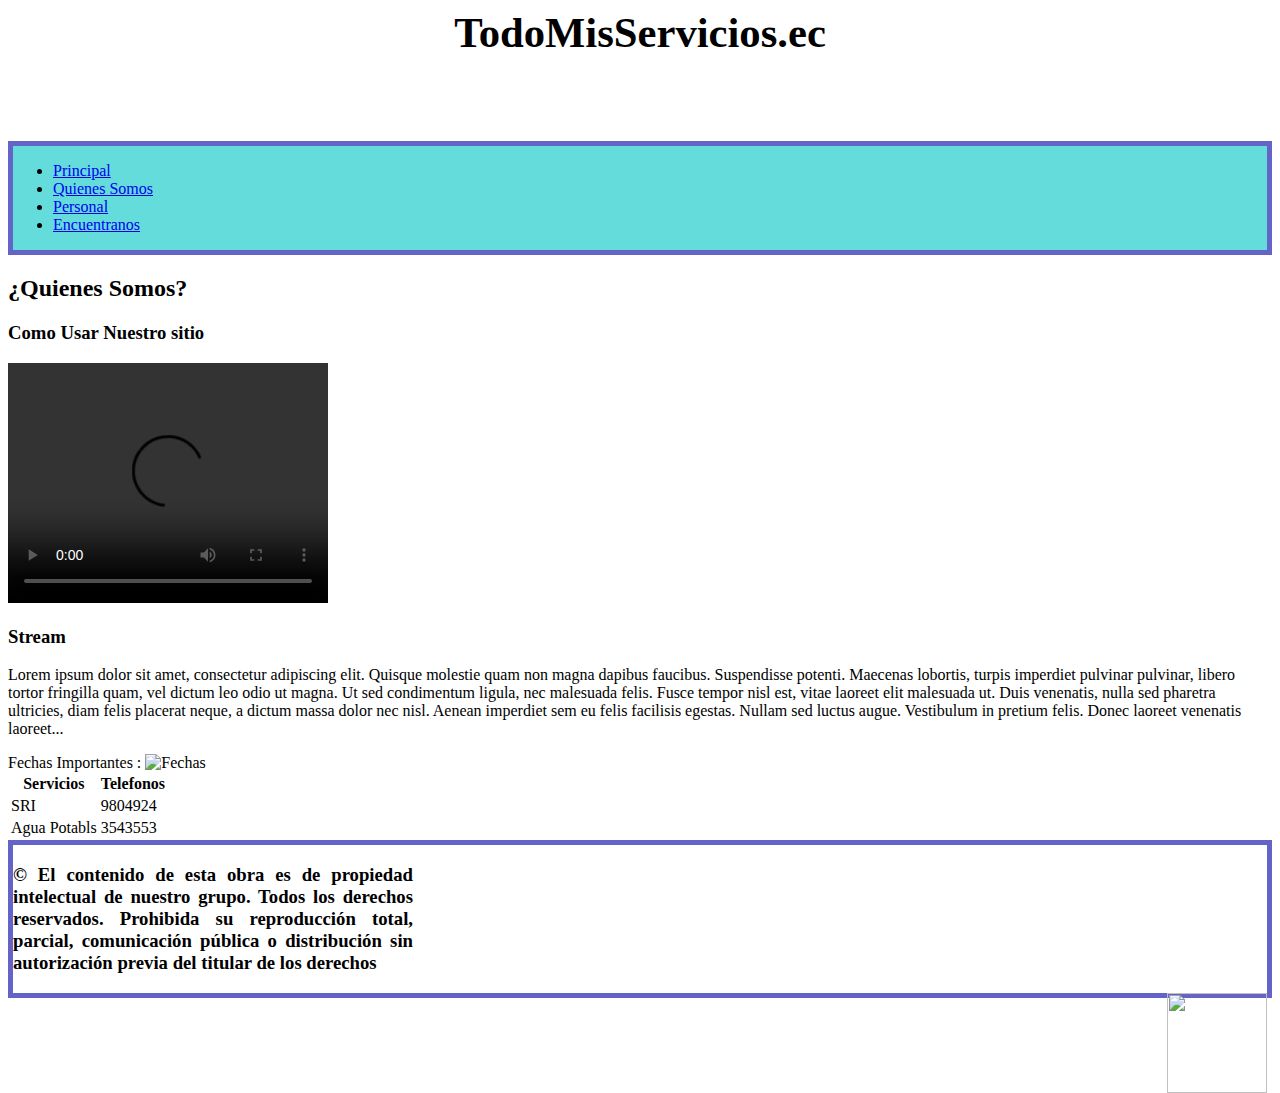
==== Servicios/index.html @ 13219e09 "footer" ====
<!DOCTYPE HTML>
<html lang="es">
	
	<head>		
		<meta charset="UTF-8">
		<title>TodoMisServicios - Quienes Somos</title>
		<link rel="stylesheet" href="css/tallercss1.css">
		<link href="http://assets.insights.litmus.com/campaigns/tedc-2015/assets/tweets.css" type="text/css" rel="stylesheet" />
	</head>
	
	<body>
		<header>
			<h1>TodoMisServicios.ec</h1>
		</header>
		<nav>
			<ul>
				<li><a href="index.html">Principal</a></li>
				<li><a href="quienessomos.html">Quienes Somos</a></li>
				<li><a href="personal.html">Personal</a></li>
				<li><a href="encuentranos.html">Encuentranos</a></li>
			</ul>		
		</nav>
		<h2>¿Quienes Somos?</h2>
		
		<aside class="sidebar">
			<section>
				<h3>Como Usar Nuestro sitio</h3>
				<video width="320" height="240" controls>
					<source src="https://www.youtube.com/watch?v=cbP2N1BQdYc">
				</video>
			</section>
				
			<section>
				<h3>Stream</h3>
				<div class="tweet" id="tweet-1">      
				<div class="tweet-avatar-wrapper">
					<div class="avatar"></div>
				</div>
				<div class="tweet-wrapper">
					<span class="name"></span> <span class="handle"></span>
					<span class="timestamp"></span>
					<span class="copy"></span>
				</div>
				</div>		
			</section>
		</aside>
		
		
		
		<p>
			Lorem ipsum dolor sit amet, consectetur adipiscing elit. Quisque molestie quam non magna dapibus faucibus. Suspendisse potenti. Maecenas lobortis, turpis imperdiet pulvinar pulvinar, libero tortor fringilla quam, vel dictum leo odio ut magna. Ut sed condimentum ligula, nec malesuada felis. Fusce tempor nisl est, vitae laoreet elit malesuada ut. Duis venenatis, nulla sed pharetra ultricies, diam felis placerat neque, a dictum massa dolor nec nisl. Aenean imperdiet sem eu felis facilisis egestas. Nullam sed luctus augue. Vestibulum in pretium felis. Donec laoreet venenatis laoreet...
		</p>
		
		<label>Fechas Importantes : </label>
		<picture>
			<img src="https://html5tutorial.info/images/opera-calendar.png" alt="Fechas">
		</picture>
		

		
		<table style="width:auto">
			<tr>
				<th>Servicios</th>
				<th>Telefonos</th> 
			</tr>
			<tr>
				<td>SRI</td>
				<td>9804924</td> 				
			</tr>
			<tr>
				<td>Agua Potabls</td>
				<td>3543553</td> 
			</tr>
		</table>
		
		<footer>
			<h3 id= 'footerText'>&copy El contenido de esta obra es de propiedad intelectual de nuestro grupo. Todos los derechos reservados.  Prohibida su reproducción total, parcial, comunicación pública o distribución sin autorización previa del titular de los derechos</h3>
			<img src= "http://sytechlabs.com/img/whatiswebapplication.png" id = 'foot'>
		</footer>
	</body>
		
</html>
---- Servicios/css/tallercss1.css ----
/* Taller CSS - Anibal Gamboa, Xavier Andrade */


header {
	background: url(https://upload.wikimedia.org/wikipedia/commons/2/20/Services4.png) 100% 50%;
	height: 100pt;
}

header > h1 {
	text-align: center;
	margin: 0 auto;
	font-size: 32pt;
	font-family: Verdana;
	color: black;
}





nav {
    background-color: rgb(100,220,220);
    border-style: solid;
    border-width: 5px;
    border-color: rgb(100,100,200);

}
nav:hover{
    background-color: #c8f7ed;
}

li :active{
    font-weight: bold;
    background-color:  rgb(200,120,120);
}

footer{
    border-style: solid;
    border-width: 5px;
    border-color: rgb(100,100,200);
    height: 150;
    
}

#footerText{
    text-align: justify;
    width: 400px;
}
#foot{
    float: right;
    width: 100px;
    height: 100px;
    
}
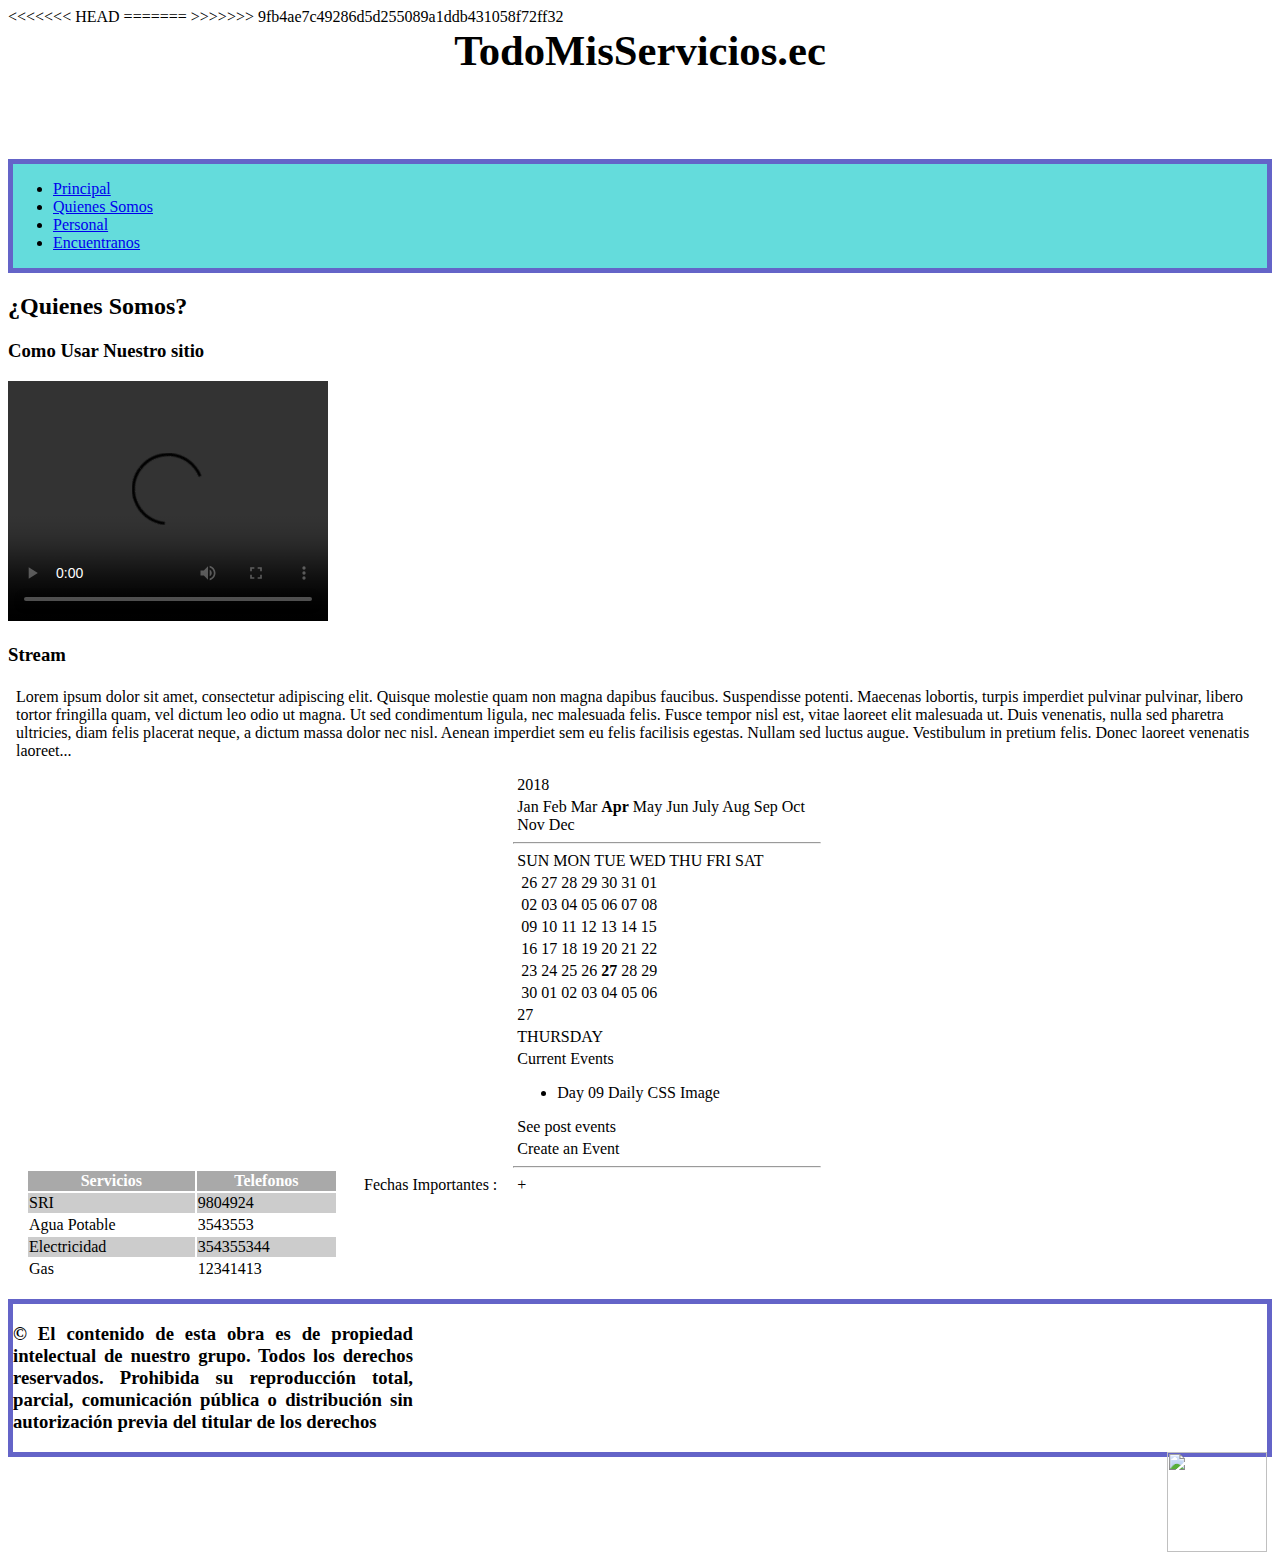
==== commit 98873d5f: "merge" ====
--- a/Servicios/index.html
+++ b/Servicios/index.html
@@ -4,7 +4,12 @@
 	<head>		
 		<meta charset="UTF-8">
 		<title>TodoMisServicios - Quienes Somos</title>
+<<<<<<< HEAD
 		<link rel="stylesheet" href="css/tallercss1.css">
+=======
+		<!-- <link rel="stylesheet" href="./css/calendar.css"> -->
+		<link rel="stylesheet" href="./css/tallercss1.css">
+>>>>>>> 9fb4ae7c49286d5d255089a1ddb431058f72ff32
 		<link href="http://assets.insights.litmus.com/campaigns/tedc-2015/assets/tweets.css" type="text/css" rel="stylesheet" />
 	</head>
 	
@@ -44,21 +49,12 @@
 				</div>		
 			</section>
 		</aside>
-		
-		
-		
+			
 		<p>
 			Lorem ipsum dolor sit amet, consectetur adipiscing elit. Quisque molestie quam non magna dapibus faucibus. Suspendisse potenti. Maecenas lobortis, turpis imperdiet pulvinar pulvinar, libero tortor fringilla quam, vel dictum leo odio ut magna. Ut sed condimentum ligula, nec malesuada felis. Fusce tempor nisl est, vitae laoreet elit malesuada ut. Duis venenatis, nulla sed pharetra ultricies, diam felis placerat neque, a dictum massa dolor nec nisl. Aenean imperdiet sem eu felis facilisis egestas. Nullam sed luctus augue. Vestibulum in pretium felis. Donec laoreet venenatis laoreet...
 		</p>
 		
-		<label>Fechas Importantes : </label>
-		<picture>
-			<img src="https://html5tutorial.info/images/opera-calendar.png" alt="Fechas">
-		</picture>
-		
-
-		
-		<table style="width:auto">
+		<table>
 			<tr>
 				<th>Servicios</th>
 				<th>Telefonos</th> 
@@ -68,10 +64,110 @@
 				<td>9804924</td> 				
 			</tr>
 			<tr>
-				<td>Agua Potabls</td>
+				<td>Agua Potable</td>
 				<td>3543553</td> 
 			</tr>
+			<tr>
+				<td>Electricidad</td>
+				<td>354355344</td> 
+			</tr>
+			<tr>
+				<td>Gas</td>
+				<td>12341413</td> 
+			</tr>
 		</table>
+		
+		<label>Fechas Importantes : </label>
+		<div class="container">
+			<div class="calendar-base">
+			
+				<div class="year">2018</div>
+				<!-- year -->
+			
+				<div class="triangle-left"></div>
+				<!--triangle -->
+				<div class="triangle-right"></div>
+				<!--  triangle -->
+			
+				<div class="months">
+				<span class="month-hover">Jan</span>
+				<span class="month-hover">Feb</span> 
+				<span class="month-hover">Mar</span> 
+				<strong class="month-color">Apr</strong>
+				<span class="month-hover">May</span>
+				<span class="month-hover">Jun</span>
+				<span class="month-hover">July</span> 
+				<span class="month-hover">Aug</span> 
+				<span class="month-hover">Sep</span> 
+				<span class="month-hover">Oct</span> 
+				<span class="month-hover">Nov</span> 
+				<span class="month-hover">Dec</span>
+				</div><!-- months -->
+				<hr class="month-line" />
+			
+				<div class="days">SUN MON TUE WED THU FRI SAT</div>
+				<!-- days -->
+			
+				<div class="num-dates">
+			
+				<div class="first-week"><span class="grey">26 27 28 29 30 31</span> 01</div>
+				<!-- first week -->
+				<div class="second-week">02 03 04 05 06 07 08</div>
+				<!-- week -->
+				<div class="third-week"> 09 10 11 12 13 14 15</div>
+				<!-- week -->
+				<div class="fourth-week"> 16 17 18 19 20 21 22</div>
+				<!-- week -->
+				<div class="fifth-week"> 23 24 25 26 <strong class="white">27</strong> 28 29</div>
+				<!-- week -->
+				<div class="sixth-week"> 30 <span class="grey">01 02 03 04 05 06</span></div>
+				<!-- week -->
+				</div>
+				<!-- num-dates -->
+				<div class="event-indicator"></div>
+				<!-- event-indicator -->
+				<div class="active-day"></div>
+				<!-- active-day -->
+				<div class="event-indicator two"></div>
+				<!-- event-indicator -->
+			
+			</div>
+			<!-- calendar-base -->
+			<div class="calendar-left">
+			
+				<div class="hamburger">
+				<div class="burger-line"></div>
+				<!-- burger-line -->
+				<div class="burger-line"></div>
+				<!-- burger-line -->
+				<div class="burger-line"></div>
+				<!-- burger-line -->
+				</div>
+				<!-- hamburger -->
+			
+			
+				<div class="num-date">27</div>
+				<!--num-date -->
+				<div class="day">THURSDAY</div>
+				<!--day -->
+				<div class="current-events">Current Events
+				<br/>
+				<ul>
+					<li>Day 09 Daily CSS Image</li>
+				</ul>
+				<span class="posts">See post events</span></div>
+				<!--current-events -->
+			
+				<div class="create-event">Create an Event</div>
+				<!-- create-event -->
+				<hr class="event-line" />
+				<div class="add-event"><span class="add">+</span></div>
+				<!-- add-event -->
+			</div>
+			<!-- calendar-left -->
+			</div>
+			<!-- container -->
+		
 		
 		<footer>
 			<h3 id= 'footerText'>&copy El contenido de esta obra es de propiedad intelectual de nuestro grupo. Todos los derechos reservados.  Prohibida su reproducción total, parcial, comunicación pública o distribución sin autorización previa del titular de los derechos</h3>
--- a/Servicios/css/tallercss1.css
+++ b/Servicios/css/tallercss1.css
@@ -4,6 +4,15 @@
 header {
 	background: url(https://upload.wikimedia.org/wikipedia/commons/2/20/Services4.png) 100% 50%;
 	height: 100pt;
+}
+
+div, label {
+	margin: 4px;
+}
+
+.container {
+	width: 25%;
+	display: inline-block;
 }
 
 header > h1 {
@@ -14,6 +23,35 @@
 	color: black;
 }
 
+body > picture {
+	padding: 4px;
+	margin: 8px;
+}
+
+body > h3, p {
+	padding: 4px;
+	margin: 4px;
+}
+
+table {
+	padding: 2px;
+	margin: 16px;
+	width: 25%;
+	display: inline-table;
+}
+
+th {
+	color: white;
+	font-style: bold;
+	background: #A9A9A9;
+}
+
+tr:nth-child(even) {
+	background: #CCC;
+}
+tr:nth-child(odd) {
+	background: #FFF;
+	}
 
 
 
--- a/Servicios/css/calendar.css
+++ b/Servicios/css/calendar.css
@@ -0,0 +1,248 @@
+/*calendar css*/
+
+.calendar-base {
+  width: 800px;
+  height: 400px;
+  border-radius: 20px;
+  background-color: white;
+  position: relative;
+  z-index: -1;
+  color: black;
+}
+
+.year {
+  color: #E8E8E8;
+  font-size: 30px;
+  float: right;
+  position: relative;
+  right: 75px;
+  top: 20px;
+  font-weight: bold;
+}
+
+.triangle-left {
+  width: 0;
+  height: 0;
+  border-top: 5px solid transparent;
+  border-right: 10px solid #E8E8E8;
+  border-bottom: 5px solid transparent;
+  float: right;
+  position: relative;
+  right: 90px;
+  top: 36px;
+}
+
+.triangle-right {
+  width: 0;
+  height: 0;
+  border-top: 5px solid transparent;
+  border-left: 10px solid #E8E8E8;
+  border-bottom: 5px solid transparent;
+  float: right;
+  position: relative;
+  left: 20px;
+  top: 36px;
+}
+.triangle-left:hover{
+  border-right: 10px solid#2ECC71;
+}
+.triangle-right:hover{
+  border-left: 10px solid#2ECC71;
+}
+
+.month-color {
+  color: #27AE60;
+}
+.month-hover:hover{
+  color:#27e879 !important;
+}
+
+.months {
+  color: #AAAAAA;
+  position: relative;
+  left: 350px;
+  top: 90px;
+  word-spacing: 10px;
+}
+
+.month-line {
+  border-color: #E8E8E8;
+  position: relative;
+  top: 85px;
+  width: 57%;
+  left: 178px;
+}
+
+.days {
+  color: #AAAAAA;
+  position: relative;
+  font-size: 18px;
+  left: 355px;
+  top: 80px;
+  word-spacing: 35px;
+  font-weight: 600;
+}
+
+.num-dates {
+  float: right;
+  position: relative;
+  top: 110px;
+  right: 50px;
+  z-index: 1;
+}
+
+.first-week {
+  margin-bottom: 25px;
+  word-spacing: 55px;
+}
+
+.second-week {
+  margin-bottom: 25px;
+  word-spacing: 53px;
+}
+
+.third-week {
+  margin-bottom: 25px;
+  word-spacing: 58px;
+}
+
+.fourth-week {
+  margin-bottom: 25px;
+  word-spacing: 58px;
+}
+
+.fifth-week {
+  margin-bottom: 25px;
+  word-spacing: 56px;
+}
+
+.sixth-week {
+  margin-bottom: 25px;
+  word-spacing: 55px;
+}
+
+.active-day {
+  width: 35px;
+  height: 35px;
+  border-radius: 50%;
+  background-color: #2ECC71;
+  position: relative;
+  top: 295px;
+  left: 661px;
+}
+
+.white {
+  color: white;
+}
+
+.event-indicator {
+  width: 5px;
+  height: 5px;
+  border-radius: 50%;
+  background-color: #2980B9;
+  position: relative;
+  top: 304px;
+  left: 695px;
+}
+
+.two {
+  position: relative;
+  top: 168px;
+  left: 535px;
+}
+
+.grey {
+  color: #AAAAB1;
+}
+
+.calendar-left {
+  width: 300px;
+  height: 500px;
+  border-radius: 20px 0px 0px 20px;
+  background-color: #2ECC71;
+  position: relative;
+  z-index: -1;
+  bottom: 500px;
+  color: white;
+}
+
+.hamburger {
+  position: relative;
+  top: 25px;
+  left: 25px;
+}
+
+.burger-line:hover, .hamburger:hover{
+  background-color:#27e879 !important;
+}
+
+.burger-line {
+  width: 25px;
+  height: 3px;
+  background-color: white;
+  border-radius: 15%;
+  margin-bottom: 3px;
+}
+
+.num-date {
+  font-size: 150px;
+  width: 50%;
+  margin: 0 auto;
+  font-weight: 700;
+}
+
+.day {
+  width: 50%;
+  margin: 0px auto;
+  font-size: 30px;
+  position: relative;
+  bottom: 60px;
+}
+
+.current-events {
+  font-size: 15px;
+  position: relative;
+  margin-left: 25px;
+  bottom: 30px;
+}
+
+.posts {
+  text-decoration: underline dotted;
+}
+.posts:hover{
+  color:#27e879 !important;
+}
+
+.create-event {
+  font-size: 18px;
+  position: relative;
+  margin-top: 30px;
+  margin-left: 25px;
+}
+
+.event-line {
+  width: 90%;
+}
+
+.add-event {
+  width: 20px;
+  height: 20px;
+  padding: 0px;
+  border-radius: 50%;
+  border: solid white 2px;
+  position: relative;
+  bottom: 42px;
+  left: 260px;
+}
+
+.add {
+  font-size: 25px;
+  position: relative;
+  left: 4px;
+  bottom: 10px;
+}
+
+.add:hover, .create-event:hover, .add-event:hover{
+  color:#27e879 !important;
+  border-color: #27e879 !important;
+}--- a/Servicios/css/tallercss1.css
+++ b/Servicios/css/tallercss1.css
@@ -4,6 +4,15 @@
 header {
 	background: url(https://upload.wikimedia.org/wikipedia/commons/2/20/Services4.png) 100% 50%;
 	height: 100pt;
+}
+
+div, label {
+	margin: 4px;
+}
+
+.container {
+	width: 25%;
+	display: inline-block;
 }
 
 header > h1 {
@@ -14,6 +23,35 @@
 	color: black;
 }
 
+body > picture {
+	padding: 4px;
+	margin: 8px;
+}
+
+body > h3, p {
+	padding: 4px;
+	margin: 4px;
+}
+
+table {
+	padding: 2px;
+	margin: 16px;
+	width: 25%;
+	display: inline-table;
+}
+
+th {
+	color: white;
+	font-style: bold;
+	background: #A9A9A9;
+}
+
+tr:nth-child(even) {
+	background: #CCC;
+}
+tr:nth-child(odd) {
+	background: #FFF;
+	}
 
 
 
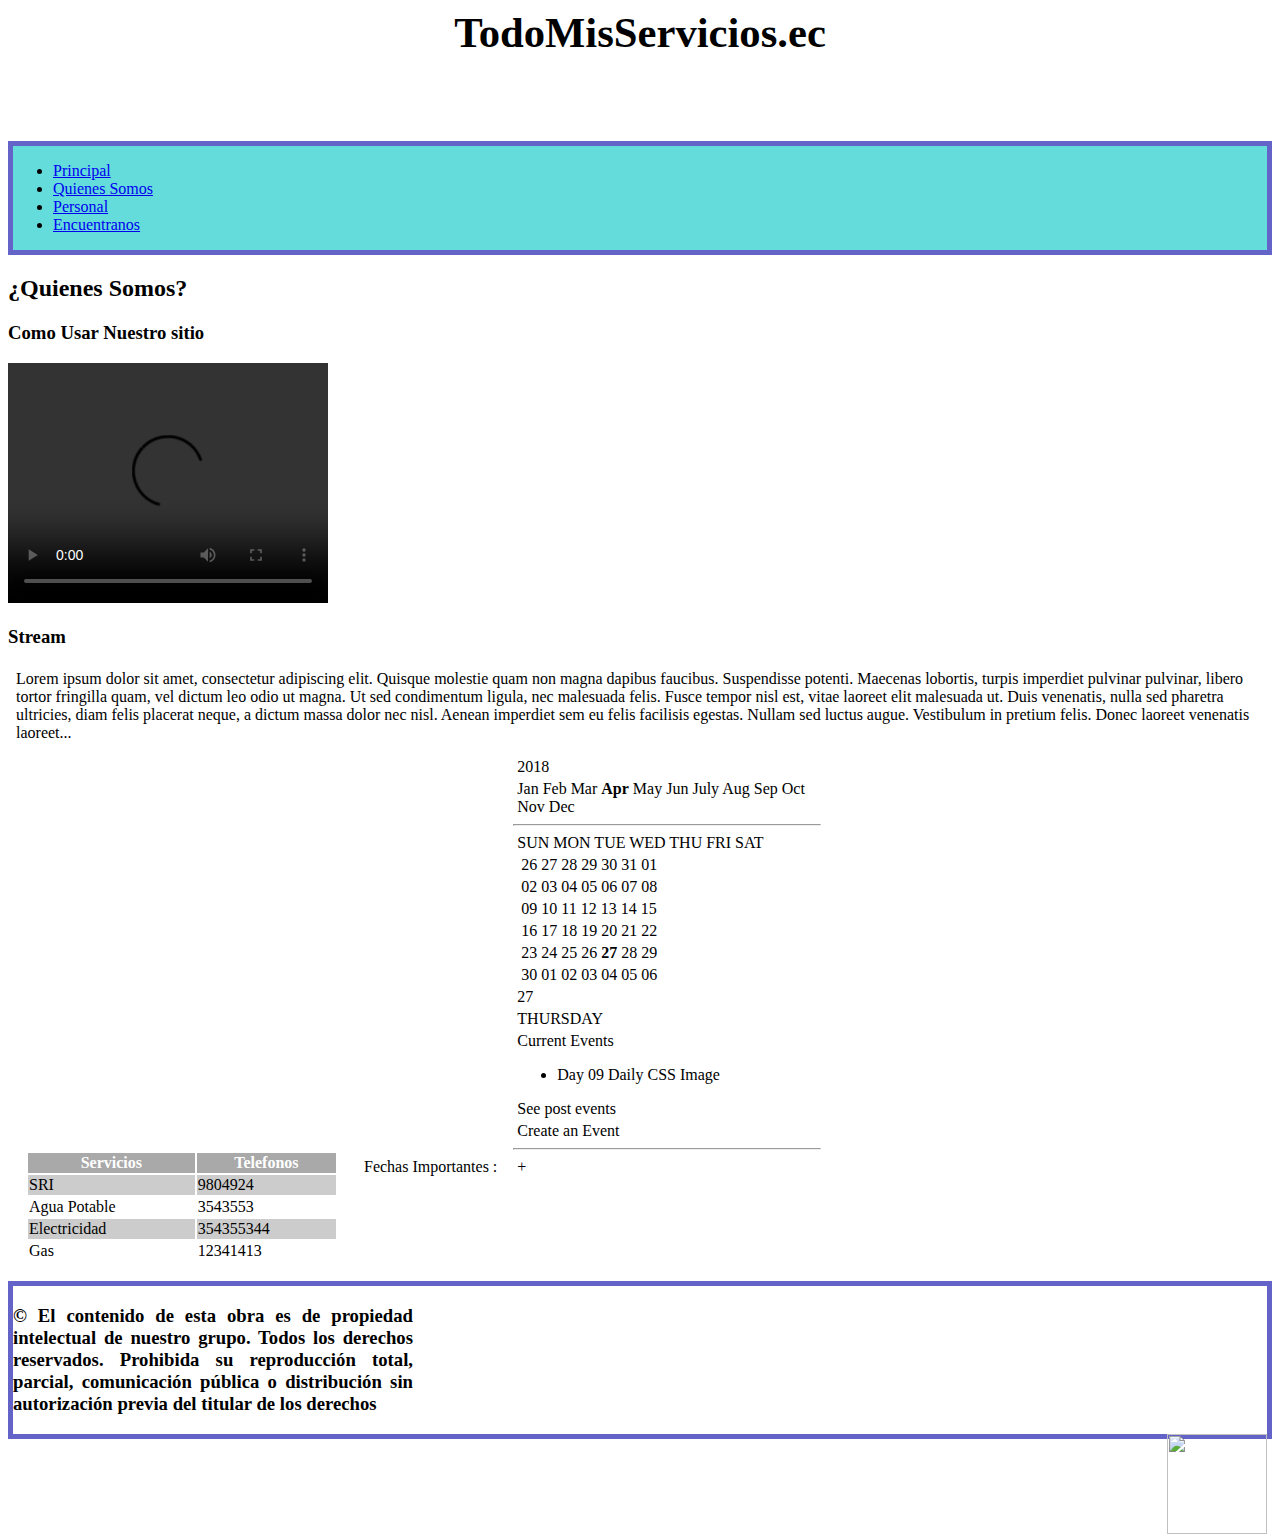
==== commit e2fa0327: "Update index.html" ====
--- a/Servicios/index.html
+++ b/Servicios/index.html
@@ -4,12 +4,9 @@
 	<head>		
 		<meta charset="UTF-8">
 		<title>TodoMisServicios - Quienes Somos</title>
-<<<<<<< HEAD
-		<link rel="stylesheet" href="css/tallercss1.css">
-=======
 		<!-- <link rel="stylesheet" href="./css/calendar.css"> -->
 		<link rel="stylesheet" href="./css/tallercss1.css">
->>>>>>> 9fb4ae7c49286d5d255089a1ddb431058f72ff32
+
 		<link href="http://assets.insights.litmus.com/campaigns/tedc-2015/assets/tweets.css" type="text/css" rel="stylesheet" />
 	</head>
 	
--- a/Servicios/css/tallercss1.css
+++ b/Servicios/css/tallercss1.css
@@ -53,6 +53,10 @@
 	background: #FFF;
 	}
 
+.imagen {
+	box-shadow: 2px 2px;
+	border:1px solid #021a40;
+}
 
 
 
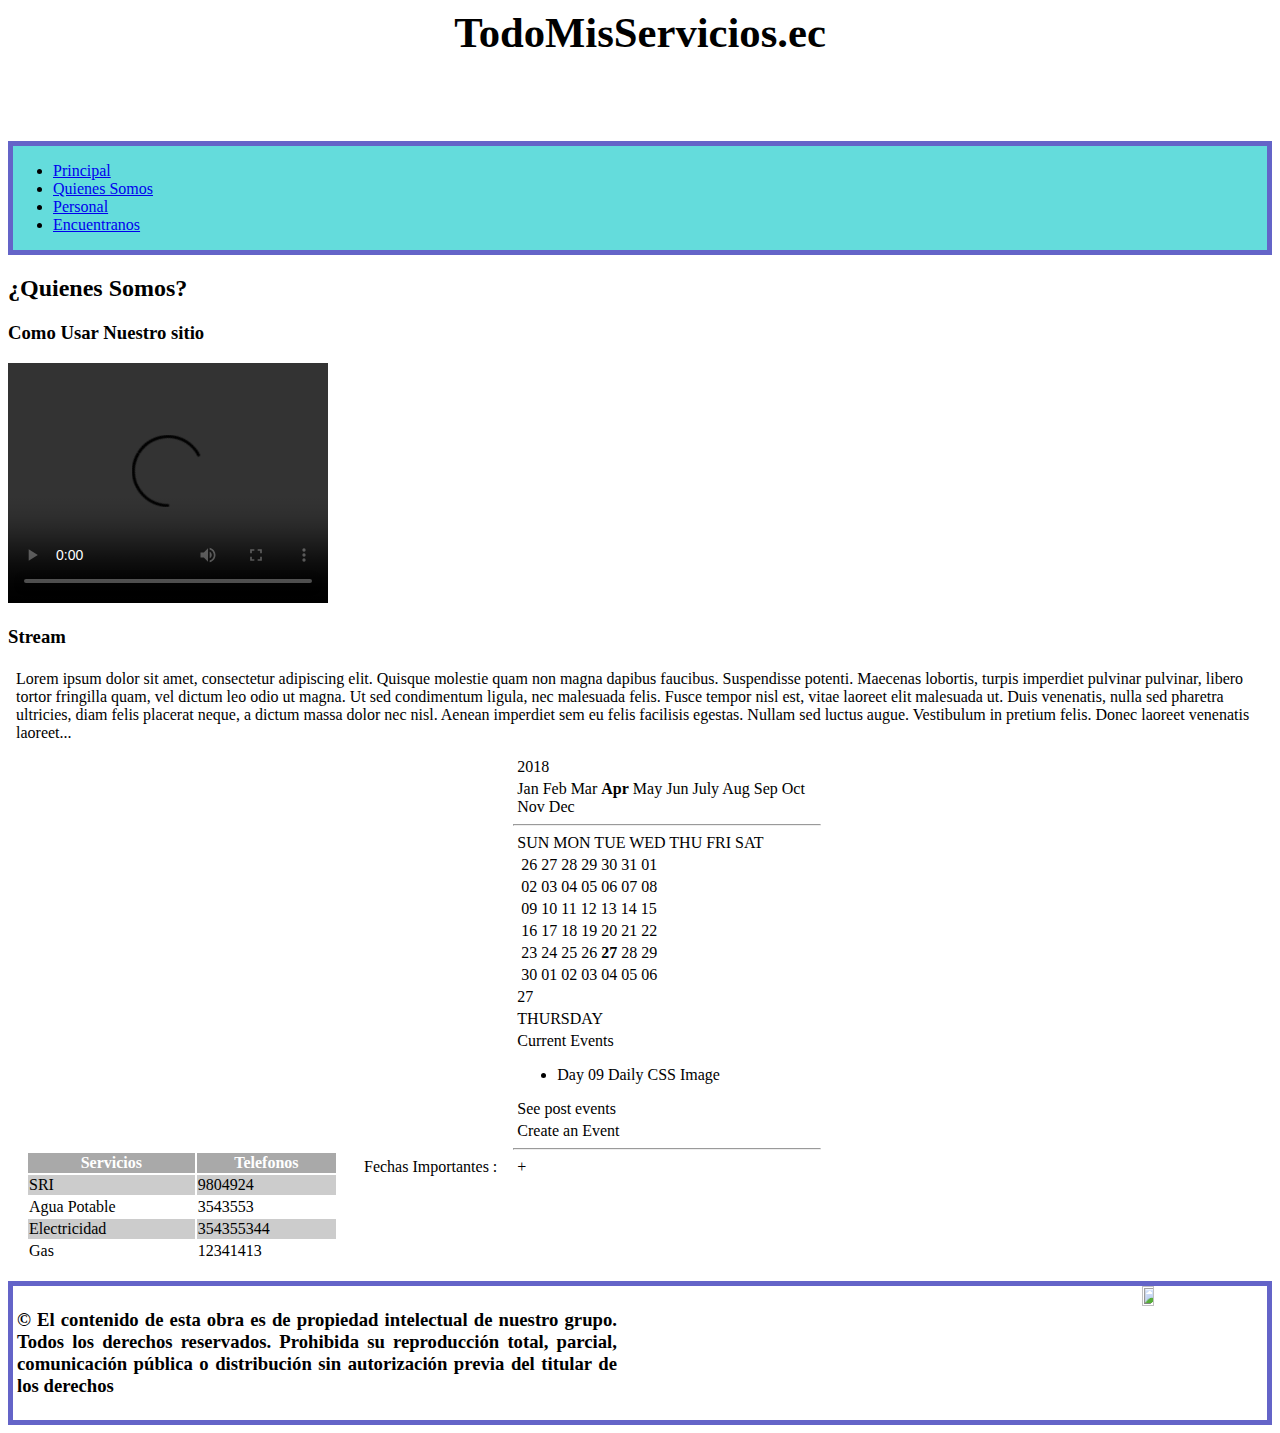
==== commit 44a9a234: "footer mejorado" ====
--- a/Servicios/index.html
+++ b/Servicios/index.html
@@ -167,8 +167,12 @@
 		
 		
 		<footer>
-			<h3 id= 'footerText'>&copy El contenido de esta obra es de propiedad intelectual de nuestro grupo. Todos los derechos reservados.  Prohibida su reproducción total, parcial, comunicación pública o distribución sin autorización previa del titular de los derechos</h3>
-			<img src= "http://sytechlabs.com/img/whatiswebapplication.png" id = 'foot'>
+			<div id="footerTextContainer">
+				<h3>&copy El contenido de esta obra es de propiedad intelectual de nuestro grupo. Todos los derechos reservados.  Prohibida su reproducción total, parcial, comunicación pública o distribución sin autorización previa del titular de los derechos</h3>
+			</div>
+			
+			<img id ="footerImage" src= "http://sytechlabs.com/img/whatiswebapplication.png">
+			
 		</footer>
 	</body>
 		
--- a/Servicios/css/tallercss1.css
+++ b/Servicios/css/tallercss1.css
@@ -80,18 +80,26 @@
     border-style: solid;
     border-width: 5px;
     border-color: rgb(100,100,200);
-    height: 150;
-    
+	
 }
 
-#footerText{
-    text-align: justify;
-    width: 400px;
-}
-#foot{
-    float: right;
-    width: 100px;
-    height: 100px;
-    
+footer::after{
+	content: "";
+	clear: both;
+    display: table;
 }
 
+#footerTextContainer{
+	display: inline-block;
+	text-align: left;
+	text-align: justify;
+	width: 600px;
+	
+	
+}
+#footerImage{
+	height: 10%;
+	width: 10%;
+	float: right;
+}
+
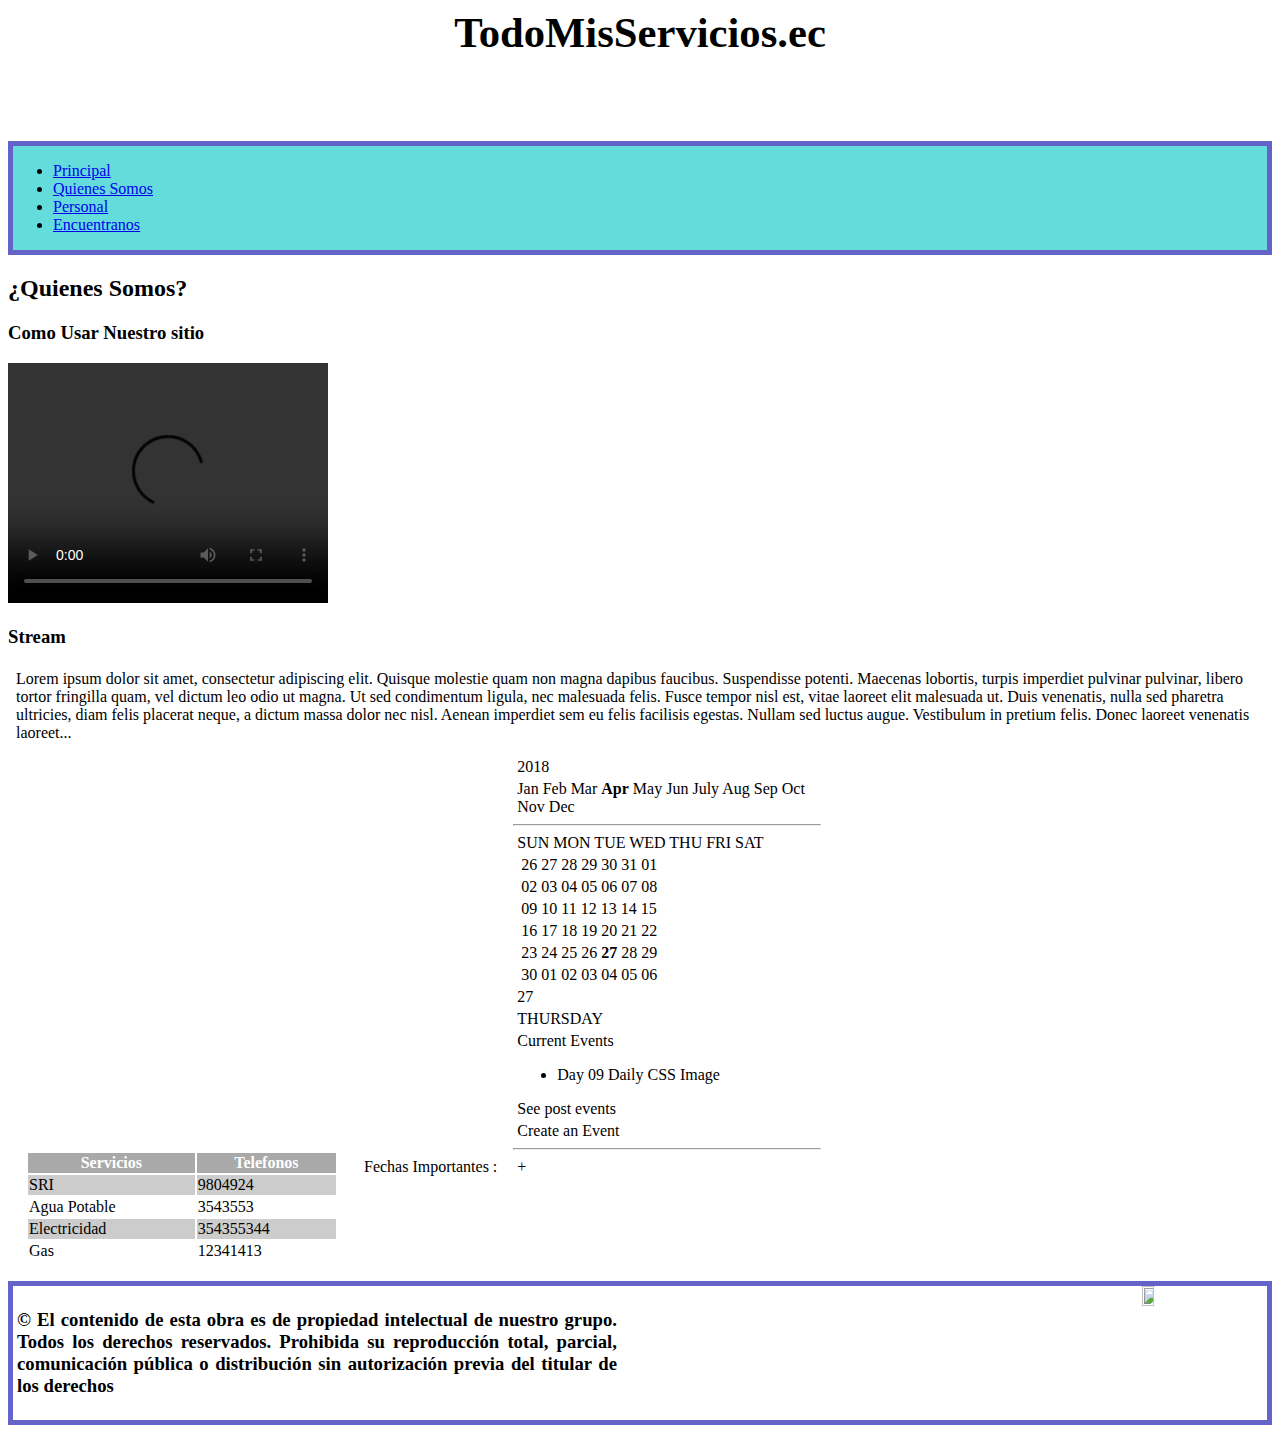
==== commit d7596a19: "hover de imagenes y listas añadido" ====
--- a/Servicios/index.html
+++ b/Servicios/index.html
@@ -167,11 +167,11 @@
 		
 		
 		<footer>
-			<div id="footerTextContainer">
+			<div>
 				<h3>&copy El contenido de esta obra es de propiedad intelectual de nuestro grupo. Todos los derechos reservados.  Prohibida su reproducción total, parcial, comunicación pública o distribución sin autorización previa del titular de los derechos</h3>
 			</div>
 			
-			<img id ="footerImage" src= "http://sytechlabs.com/img/whatiswebapplication.png">
+			<img src= "http://sytechlabs.com/img/whatiswebapplication.png">
 			
 		</footer>
 	</body>
--- a/Servicios/css/tallercss1.css
+++ b/Servicios/css/tallercss1.css
@@ -26,6 +26,10 @@
 body > picture {
 	padding: 4px;
 	margin: 8px;
+}
+
+img[alt="Mision"]:hover, img[alt="Vision"]:hover{
+	opacity: 0.5;
 }
 
 body > h3, p {
@@ -58,6 +62,38 @@
 	border:1px solid #021a40;
 }
 
+.tooltip {
+    position: relative;
+    
+}
+
+.tooltip .tooltiptext {
+	visibility: hidden;
+	background-color: rgb(100,100,200);
+	color: #fff;
+	text-align: center;
+    border-radius: 6px;
+	padding: 5px 10px;
+	position: relative;
+	left: 2%;
+
+}
+
+.tooltip .tooltiptext::after {
+    content: "";
+    position: absolute;
+    top: 50%;
+    right: 100%;
+    margin-top: -5px;
+    border-width: 5px;
+    border-style: solid;
+    border-color: transparent rgb(100,100,200) transparent transparent;
+}
+
+
+.tooltip:hover .tooltiptext {
+    visibility: visible;
+}
 
 
 nav {
@@ -89,17 +125,14 @@
     display: table;
 }
 
-#footerTextContainer{
-	display: inline-block;
-	text-align: left;
+footer > div{
+	float: left;
 	text-align: justify;
 	width: 600px;
 	
-	
 }
-#footerImage{
+footer > img{
 	height: 10%;
 	width: 10%;
 	float: right;
-}
-
+}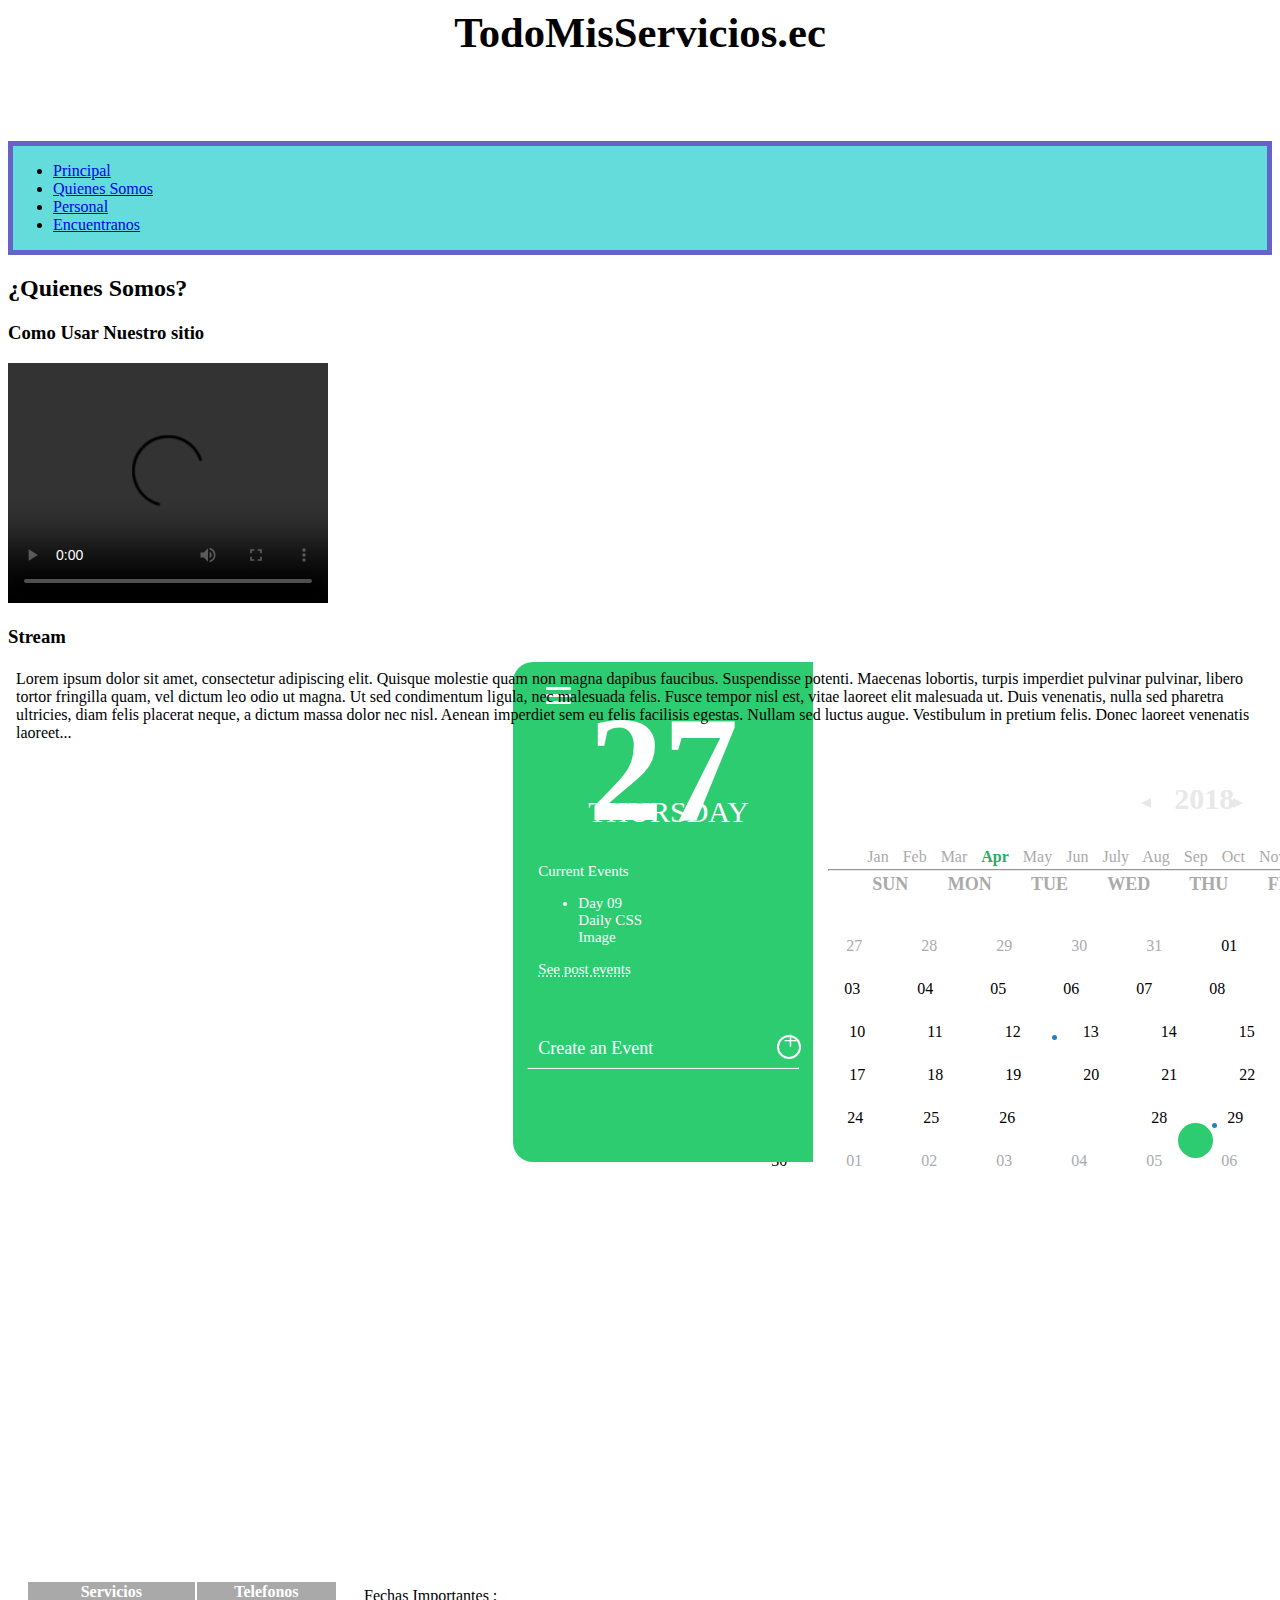
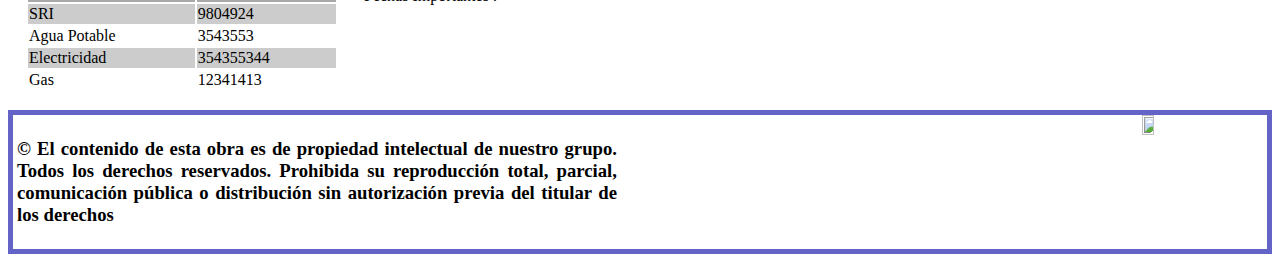
==== commit 7f325428: "hover sobre texto" ====
--- a/Servicios/index.html
+++ b/Servicios/index.html
@@ -4,7 +4,7 @@
 	<head>		
 		<meta charset="UTF-8">
 		<title>TodoMisServicios - Quienes Somos</title>
-		<!-- <link rel="stylesheet" href="./css/calendar.css"> -->
+		<link rel="stylesheet" href="./css/calendar.css">
 		<link rel="stylesheet" href="./css/tallercss1.css">
 
 		<link href="http://assets.insights.litmus.com/campaigns/tedc-2015/assets/tweets.css" type="text/css" rel="stylesheet" />
--- a/Servicios/css/tallercss1.css
+++ b/Servicios/css/tallercss1.css
@@ -61,13 +61,15 @@
 	box-shadow: 2px 2px;
 	border:1px solid #021a40;
 }
-
-.tooltip {
-    position: relative;
-    
+ul{
+	width: 25%;
 }
-
-.tooltip .tooltiptext {
+li {
+	position: relative;
+	
+	
+}
+li > .tooltiptext{
 	visibility: hidden;
 	background-color: rgb(100,100,200);
 	color: #fff;
@@ -79,7 +81,7 @@
 
 }
 
-.tooltip .tooltiptext::after {
+li .tooltiptext::after {
     content: "";
     position: absolute;
     top: 50%;
@@ -91,8 +93,8 @@
 }
 
 
-.tooltip:hover .tooltiptext {
-    visibility: visible;
+.tooltip:hover + .tooltiptext {
+	visibility: visible;
 }
 
 
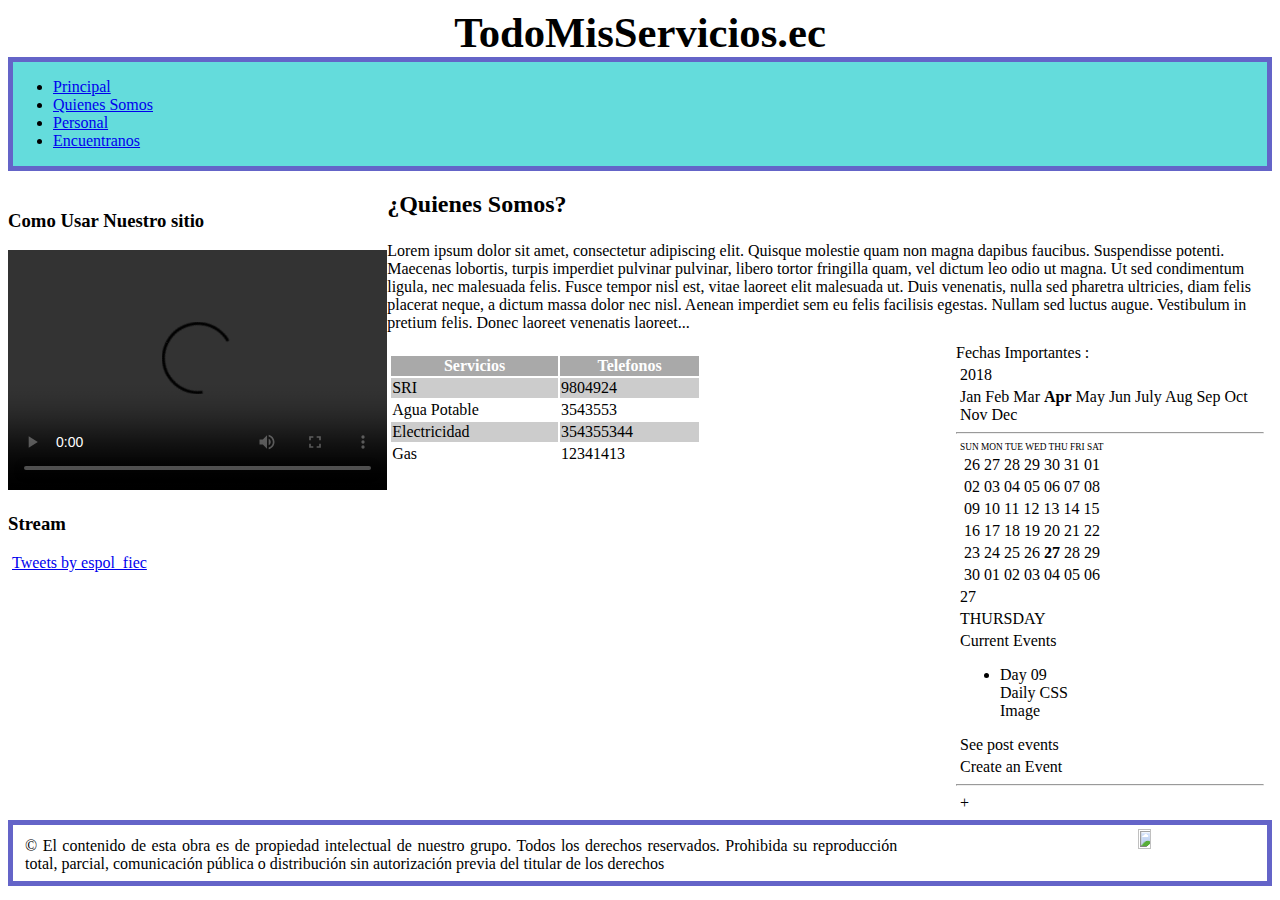
==== commit bb4eb9bf: "Avanzando contenido principal" ====
--- a/Servicios/index.html
+++ b/Servicios/index.html
@@ -4,7 +4,7 @@
 	<head>		
 		<meta charset="UTF-8">
 		<title>TodoMisServicios - Quienes Somos</title>
-		<link rel="stylesheet" href="./css/calendar.css">
+		<!-- <link rel="stylesheet" href="./css/calendar.css"> -->
 		<link rel="stylesheet" href="./css/tallercss1.css">
 
 		<link href="http://assets.insights.litmus.com/campaigns/tedc-2015/assets/tweets.css" type="text/css" rel="stylesheet" />
@@ -22,7 +22,7 @@
 				<li><a href="encuentranos.html">Encuentranos</a></li>
 			</ul>		
 		</nav>
-		<h2>¿Quienes Somos?</h2>
+		
 		
 		<aside class="sidebar">
 			<section>
@@ -34,48 +34,23 @@
 				
 			<section>
 				<h3>Stream</h3>
-				<div class="tweet" id="tweet-1">      
-				<div class="tweet-avatar-wrapper">
-					<div class="avatar"></div>
-				</div>
-				<div class="tweet-wrapper">
-					<span class="name"></span> <span class="handle"></span>
-					<span class="timestamp"></span>
-					<span class="copy"></span>
-				</div>
-				</div>		
+				<div class="stream">
+					<a class="twitter-timeline" data-width="256" data-height="300" data-dnt="true" href="https://twitter.com/espol_fiec?ref_src=twsrc%5Etfw">Tweets by espol_fiec</a> 
+					<script async src="https://platform.twitter.com/widgets.js" charset="utf-8"></script>
+				</div>				
 			</section>
 		</aside>
 			
-		<p>
-			Lorem ipsum dolor sit amet, consectetur adipiscing elit. Quisque molestie quam non magna dapibus faucibus. Suspendisse potenti. Maecenas lobortis, turpis imperdiet pulvinar pulvinar, libero tortor fringilla quam, vel dictum leo odio ut magna. Ut sed condimentum ligula, nec malesuada felis. Fusce tempor nisl est, vitae laoreet elit malesuada ut. Duis venenatis, nulla sed pharetra ultricies, diam felis placerat neque, a dictum massa dolor nec nisl. Aenean imperdiet sem eu felis facilisis egestas. Nullam sed luctus augue. Vestibulum in pretium felis. Donec laoreet venenatis laoreet...
-		</p>
 		
-		<table>
-			<tr>
-				<th>Servicios</th>
-				<th>Telefonos</th> 
-			</tr>
-			<tr>
-				<td>SRI</td>
-				<td>9804924</td> 				
-			</tr>
-			<tr>
-				<td>Agua Potable</td>
-				<td>3543553</td> 
-			</tr>
-			<tr>
-				<td>Electricidad</td>
-				<td>354355344</td> 
-			</tr>
-			<tr>
-				<td>Gas</td>
-				<td>12341413</td> 
-			</tr>
-		</table>
-		
-		<label>Fechas Importantes : </label>
+		<div id="principal">
+			<h2>¿Quienes Somos?</h2>
+			<p>
+				Lorem ipsum dolor sit amet, consectetur adipiscing elit. Quisque molestie quam non magna dapibus faucibus. Suspendisse potenti. Maecenas lobortis, turpis imperdiet pulvinar pulvinar, libero tortor fringilla quam, vel dictum leo odio ut magna. Ut sed condimentum ligula, nec malesuada felis. Fusce tempor nisl est, vitae laoreet elit malesuada ut. Duis venenatis, nulla sed pharetra ultricies, diam felis placerat neque, a dictum massa dolor nec nisl. Aenean imperdiet sem eu felis facilisis egestas. Nullam sed luctus augue. Vestibulum in pretium felis. Donec laoreet venenatis laoreet...
+			</p>
+		</div>
+				
 		<div class="container">
+			<label>Fechas Importantes : </label>
 			<div class="calendar-base">
 			
 				<div class="year">2018</div>
@@ -111,13 +86,13 @@
 				<!-- first week -->
 				<div class="second-week">02 03 04 05 06 07 08</div>
 				<!-- week -->
-				<div class="third-week"> 09 10 11 12 13 14 15</div>
+				<div class="third-week">09 10 11 12 13 14 15</div>
 				<!-- week -->
-				<div class="fourth-week"> 16 17 18 19 20 21 22</div>
+				<div class="fourth-week">16 17 18 19 20 21 22</div>
 				<!-- week -->
-				<div class="fifth-week"> 23 24 25 26 <strong class="white">27</strong> 28 29</div>
+				<div class="fifth-week">23 24 25 26 <strong class="white">27</strong> 28 29</div>
 				<!-- week -->
-				<div class="sixth-week"> 30 <span class="grey">01 02 03 04 05 06</span></div>
+				<div class="sixth-week">30 <span class="grey">01 02 03 04 05 06</span></div>
 				<!-- week -->
 				</div>
 				<!-- num-dates -->
@@ -162,17 +137,39 @@
 				<!-- add-event -->
 			</div>
 			<!-- calendar-left -->
-			</div>
-			<!-- container -->
+		</div>
+		<!-- container -->
+		
+		<table>
+			<tr>
+				<th>Servicios</th>
+				<th>Telefonos</th> 
+			</tr>
+			<tr>
+				<td>SRI</td>
+				<td>9804924</td> 				
+			</tr>
+			<tr>
+				<td>Agua Potable</td>
+				<td>3543553</td> 
+			</tr>
+			<tr>
+				<td>Electricidad</td>
+				<td>354355344</td> 
+			</tr>
+			<tr>
+				<td>Gas</td>
+				<td>12341413</td> 
+			</tr>
+		</table>
 		
 		
 		<footer>
-			<div>
-				<h3>&copy El contenido de esta obra es de propiedad intelectual de nuestro grupo. Todos los derechos reservados.  Prohibida su reproducción total, parcial, comunicación pública o distribución sin autorización previa del titular de los derechos</h3>
+			<div class="footer-block">
+				<p>&copy El contenido de esta obra es de propiedad intelectual de nuestro grupo. Todos los derechos reservados.  Prohibida su reproducción total, parcial, comunicación pública o distribución sin autorización previa del titular de los derechos</p>
+			
+				<img src= "http://sytechlabs.com/img/whatiswebapplication.png">
 			</div>
-			
-			<img src= "http://sytechlabs.com/img/whatiswebapplication.png">
-			
 		</footer>
 	</body>
 		
--- a/Servicios/css/tallercss1.css
+++ b/Servicios/css/tallercss1.css
@@ -3,16 +3,16 @@
 
 header {
 	background: url(https://upload.wikimedia.org/wikipedia/commons/2/20/Services4.png) 100% 50%;
-	height: 100pt;
 }
 
-div, label {
-	margin: 4px;
-}
 
 .container {
 	width: 25%;
-	display: inline-block;
+	float: right;
+}
+
+.container .days {
+	font-size: 7pt;
 }
 
 header > h1 {
@@ -28,20 +28,45 @@
 	margin: 8px;
 }
 
+div, label {
+	margin: 4px;
+}
+
+div {
+	box-sizing: border-box;
+}
+
+video {
+	width: 100%
+}
+
 img[alt="Mision"]:hover, img[alt="Vision"]:hover{
 	opacity: 0.5;
 }
+
+
+aside {
+    height: 70%; 
+    width: 30%;
+	box-sizing: border-box;	
+    padding-top: 20px;
+	float: left;
+}
+
 
 body > h3, p {
 	padding: 4px;
 	margin: 4px;
 }
 
+.principal {
+	float: right;
+}
+
 table {
 	padding: 2px;
 	margin: 16px;
 	width: 25%;
-	display: inline-table;
 }
 
 th {
@@ -103,8 +128,8 @@
     border-style: solid;
     border-width: 5px;
     border-color: rgb(100,100,200);
+}
 
-}
 nav:hover{
     background-color: #c8f7ed;
 }
@@ -121,19 +146,20 @@
 	
 }
 
-footer::after{
-	content: "";
+footer {
+	height:10%;
+	width: auto;
+	float: left;
 	clear: both;
-    display: table;
 }
 
-footer > div{
+
+.footer-block > p{
 	float: left;
 	text-align: justify;
-	width: 600px;
-	
+	width: 70%;	
 }
-footer > img{
+.footer-block > img{
 	height: 10%;
 	width: 10%;
 	float: right;
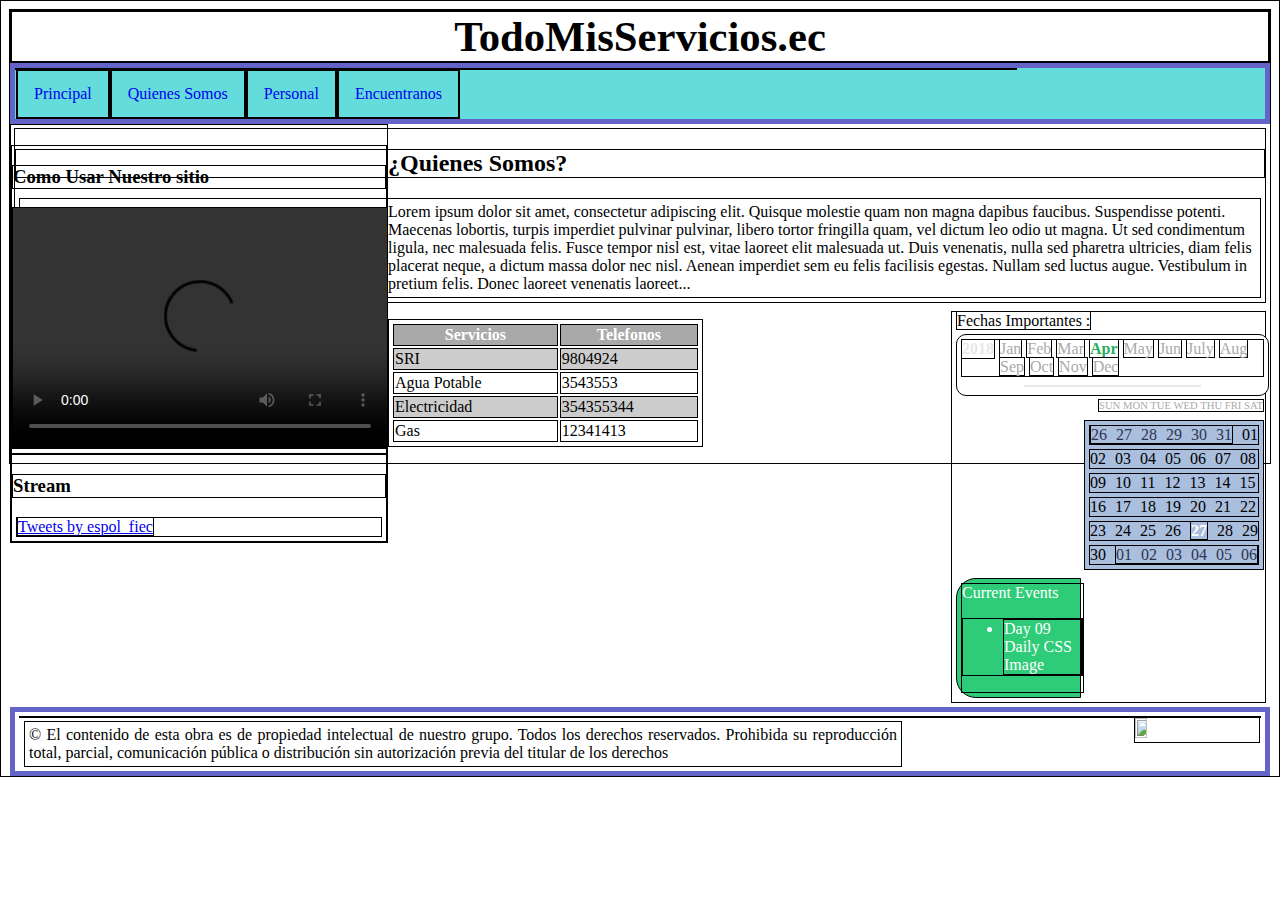
==== commit 5fd7e6d3: "Arreglos varios, terminando, estilo fomrulario" ====
--- a/Servicios/index.html
+++ b/Servicios/index.html
@@ -4,7 +4,7 @@
 	<head>		
 		<meta charset="UTF-8">
 		<title>TodoMisServicios - Quienes Somos</title>
-		<!-- <link rel="stylesheet" href="./css/calendar.css"> -->
+		<link rel="stylesheet" href="./css/calendar.css">
 		<link rel="stylesheet" href="./css/tallercss1.css">
 
 		<link href="http://assets.insights.litmus.com/campaigns/tedc-2015/assets/tweets.css" type="text/css" rel="stylesheet" />
@@ -56,11 +56,6 @@
 				<div class="year">2018</div>
 				<!-- year -->
 			
-				<div class="triangle-left"></div>
-				<!--triangle -->
-				<div class="triangle-right"></div>
-				<!--  triangle -->
-			
 				<div class="months">
 				<span class="month-hover">Jan</span>
 				<span class="month-hover">Feb</span> 
@@ -82,59 +77,31 @@
 			
 				<div class="num-dates">
 			
-				<div class="first-week"><span class="grey">26 27 28 29 30 31</span> 01</div>
+				<div class="week"><span class="grey">26 27 28 29 30 31</span> 01</div>
 				<!-- first week -->
-				<div class="second-week">02 03 04 05 06 07 08</div>
+				<div class="week">02 03 04 05 06 07 08</div>
 				<!-- week -->
-				<div class="third-week">09 10 11 12 13 14 15</div>
+				<div class="week">09 10 11 12 13 14 15</div>
 				<!-- week -->
-				<div class="fourth-week">16 17 18 19 20 21 22</div>
+				<div class="week">16 17 18 19 20 21 22</div>
 				<!-- week -->
-				<div class="fifth-week">23 24 25 26 <strong class="white">27</strong> 28 29</div>
+				<div class="week">23 24 25 26 <strong class="white">27</strong> 28 29</div>
 				<!-- week -->
-				<div class="sixth-week">30 <span class="grey">01 02 03 04 05 06</span></div>
+				<div class="week">30 <span class="grey">01 02 03 04 05 06</span></div>
 				<!-- week -->
 				</div>
-				<!-- num-dates -->
-				<div class="event-indicator"></div>
-				<!-- event-indicator -->
-				<div class="active-day"></div>
-				<!-- active-day -->
-				<div class="event-indicator two"></div>
-				<!-- event-indicator -->
-			
+							
 			</div>
 			<!-- calendar-base -->
 			<div class="calendar-left">
-			
-				<div class="hamburger">
-				<div class="burger-line"></div>
-				<!-- burger-line -->
-				<div class="burger-line"></div>
-				<!-- burger-line -->
-				<div class="burger-line"></div>
-				<!-- burger-line -->
-				</div>
-				<!-- hamburger -->
-			
-			
-				<div class="num-date">27</div>
-				<!--num-date -->
-				<div class="day">THURSDAY</div>
 				<!--day -->
 				<div class="current-events">Current Events
 				<br/>
 				<ul>
 					<li>Day 09 Daily CSS Image</li>
 				</ul>
-				<span class="posts">See post events</span></div>
-				<!--current-events -->
-			
-				<div class="create-event">Create an Event</div>
-				<!-- create-event -->
-				<hr class="event-line" />
-				<div class="add-event"><span class="add">+</span></div>
-				<!-- add-event -->
+				</div>
+							
 			</div>
 			<!-- calendar-left -->
 		</div>
--- a/Servicios/css/calendar.css
+++ b/Servicios/css/calendar.css
@@ -1,54 +1,33 @@
 /*calendar css*/
 
+.container * {
+	box-sizing: border-box;
+}
+
+.container {
+	width: 25%;
+
+	float: right;
+}
+
+.container > ul {
+	width: 50%;
+}
+
 .calendar-base {
-  width: 800px;
-  height: 400px;
-  border-radius: 20px;
+  width: 100%;
+  height: 100%;
+  border-radius: 10px;
   background-color: white;
-  position: relative;
-  z-index: -1;
   color: black;
 }
 
 .year {
   color: #E8E8E8;
-  font-size: 30px;
-  float: right;
-  position: relative;
-  right: 75px;
-  top: 20px;
+  float: left;
   font-weight: bold;
 }
 
-.triangle-left {
-  width: 0;
-  height: 0;
-  border-top: 5px solid transparent;
-  border-right: 10px solid #E8E8E8;
-  border-bottom: 5px solid transparent;
-  float: right;
-  position: relative;
-  right: 90px;
-  top: 36px;
-}
-
-.triangle-right {
-  width: 0;
-  height: 0;
-  border-top: 5px solid transparent;
-  border-left: 10px solid #E8E8E8;
-  border-bottom: 5px solid transparent;
-  float: right;
-  position: relative;
-  left: 20px;
-  top: 36px;
-}
-.triangle-left:hover{
-  border-right: 10px solid#2ECC71;
-}
-.triangle-right:hover{
-  border-left: 10px solid#2ECC71;
-}
 
 .month-color {
   color: #27AE60;
@@ -60,189 +39,69 @@
 .months {
   color: #AAAAAA;
   position: relative;
-  left: 350px;
-  top: 90px;
-  word-spacing: 10px;
+  word-spacing: 5%;
 }
 
 .month-line {
   border-color: #E8E8E8;
   position: relative;
-  top: 85px;
   width: 57%;
-  left: 178px;
 }
 
 .days {
+	font-size: 8pt;
   color: #AAAAAA;
   position: relative;
-  font-size: 18px;
-  left: 355px;
-  top: 80px;
-  word-spacing: 35px;
-  font-weight: 600;
+  font-weight: 60;
+  float: right;
+  width: 53	%;
 }
 
 .num-dates {
   float: right;
   position: relative;
-  top: 110px;
-  right: 50px;
-  z-index: 1;
+  background-color: #aabedd;
 }
 
-.first-week {
-  margin-bottom: 25px;
-  word-spacing: 55px;
+.week {
+  word-spacing: 5px;
 }
 
-.second-week {
-  margin-bottom: 25px;
-  word-spacing: 53px;
-}
-
-.third-week {
-  margin-bottom: 25px;
-  word-spacing: 58px;
-}
-
-.fourth-week {
-  margin-bottom: 25px;
-  word-spacing: 58px;
-}
-
-.fifth-week {
-  margin-bottom: 25px;
-  word-spacing: 56px;
-}
-
-.sixth-week {
-  margin-bottom: 25px;
-  word-spacing: 55px;
-}
 
 .active-day {
-  width: 35px;
-  height: 35px;
   border-radius: 50%;
   background-color: #2ECC71;
   position: relative;
-  top: 295px;
-  left: 661px;
 }
 
 .white {
   color: white;
 }
 
-.event-indicator {
-  width: 5px;
-  height: 5px;
-  border-radius: 50%;
-  background-color: #2980B9;
-  position: relative;
-  top: 304px;
-  left: 695px;
-}
-
 .two {
   position: relative;
-  top: 168px;
-  left: 535px;
 }
 
 .grey {
-  color: #AAAAB1;
+  color: #2d3451;
 }
 
 .calendar-left {
-  width: 300px;
-  height: 500px;
   border-radius: 20px 0px 0px 20px;
-  background-color: #2ECC71;
-  position: relative;
-  z-index: -1;
-  bottom: 500px;
+  background-color: #2ECC79;
+  width: 40%;
   color: white;
-}
-
-.hamburger {
-  position: relative;
-  top: 25px;
-  left: 25px;
-}
-
-.burger-line:hover, .hamburger:hover{
-  background-color:#27e879 !important;
-}
-
-.burger-line {
-  width: 25px;
-  height: 3px;
-  background-color: white;
-  border-radius: 15%;
-  margin-bottom: 3px;
-}
-
-.num-date {
-  font-size: 150px;
-  width: 50%;
-  margin: 0 auto;
-  font-weight: 700;
+  float: left;
 }
 
 .day {
   width: 50%;
-  margin: 0px auto;
-  font-size: 30px;
-  position: relative;
-  bottom: 60px;
+  float: left;
 }
 
 .current-events {
-  font-size: 15px;
-  position: relative;
-  margin-left: 25px;
-  bottom: 30px;
+  width: 100%;
+  float: left;	
 }
 
-.posts {
-  text-decoration: underline dotted;
-}
-.posts:hover{
-  color:#27e879 !important;
-}
 
-.create-event {
-  font-size: 18px;
-  position: relative;
-  margin-top: 30px;
-  margin-left: 25px;
-}
-
-.event-line {
-  width: 90%;
-}
-
-.add-event {
-  width: 20px;
-  height: 20px;
-  padding: 0px;
-  border-radius: 50%;
-  border: solid white 2px;
-  position: relative;
-  bottom: 42px;
-  left: 260px;
-}
-
-.add {
-  font-size: 25px;
-  position: relative;
-  left: 4px;
-  bottom: 10px;
-}
-
-.add:hover, .create-event:hover, .add-event:hover{
-  color:#27e879 !important;
-  border-color: #27e879 !important;
-}--- a/Servicios/css/tallercss1.css
+++ b/Servicios/css/tallercss1.css
@@ -1,18 +1,7 @@
 /* Taller CSS - Anibal Gamboa, Xavier Andrade */
-
-
+* { border: solid black 1px;}
 header {
 	background: url(https://upload.wikimedia.org/wikipedia/commons/2/20/Services4.png) 100% 50%;
-}
-
-
-.container {
-	width: 25%;
-	float: right;
-}
-
-.container .days {
-	font-size: 7pt;
 }
 
 header > h1 {
@@ -59,8 +48,9 @@
 	margin: 4px;
 }
 
-.principal {
+div.principal {
 	float: right;
+	width: 65%;
 }
 
 table {
@@ -86,24 +76,25 @@
 	box-shadow: 2px 2px;
 	border:1px solid #021a40;
 }
-ul{
-	width: 25%;
+
+.principal > ul{
+	width: 30%;
 }
+
 li {
-	position: relative;
-	
-	
+	position: relative;	
 }
-li > .tooltiptext{
+li .tooltiptext{
 	visibility: hidden;
 	background-color: rgb(100,100,200);
 	color: #fff;
 	text-align: center;
     border-radius: 6px;
 	padding: 5px 10px;
-	position: relative;
-	left: 2%;
-
+	position: absolute;
+	left: 50%;
+	bottom: 10%;
+	z-index: 1;
 }
 
 li .tooltiptext::after {
@@ -127,17 +118,47 @@
     background-color: rgb(100,220,220);
     border-style: solid;
     border-width: 5px;
-    border-color: rgb(100,100,200);
+	border-color: rgb(100,100,200);
+	overflow: hidden;
+
 }
 
-nav:hover{
+nav > ul {
+	width: 80%; 
+}
+nav > ul{
+	list-style-type: none;
+	margin: 0;
+    padding: 0;
+}
+
+nav > ul > li{
+	float: left;
+}
+nav > ul > li > a{
+	display: block;
+    text-align: center;
+    padding: 14px 16px;
+    text-decoration: none;
+}
+
+nav > ul > li:hover{
     background-color: #c8f7ed;
 }
 
-li :active{
+li > a:active{
     font-weight: bold;
     background-color:  rgb(200,120,120);
 }
+
+*:focus {
+	outline: none;
+}
+
+form, form * {
+	font-family: Verdana, serif;
+}
+
 
 footer{
     border-style: solid;
